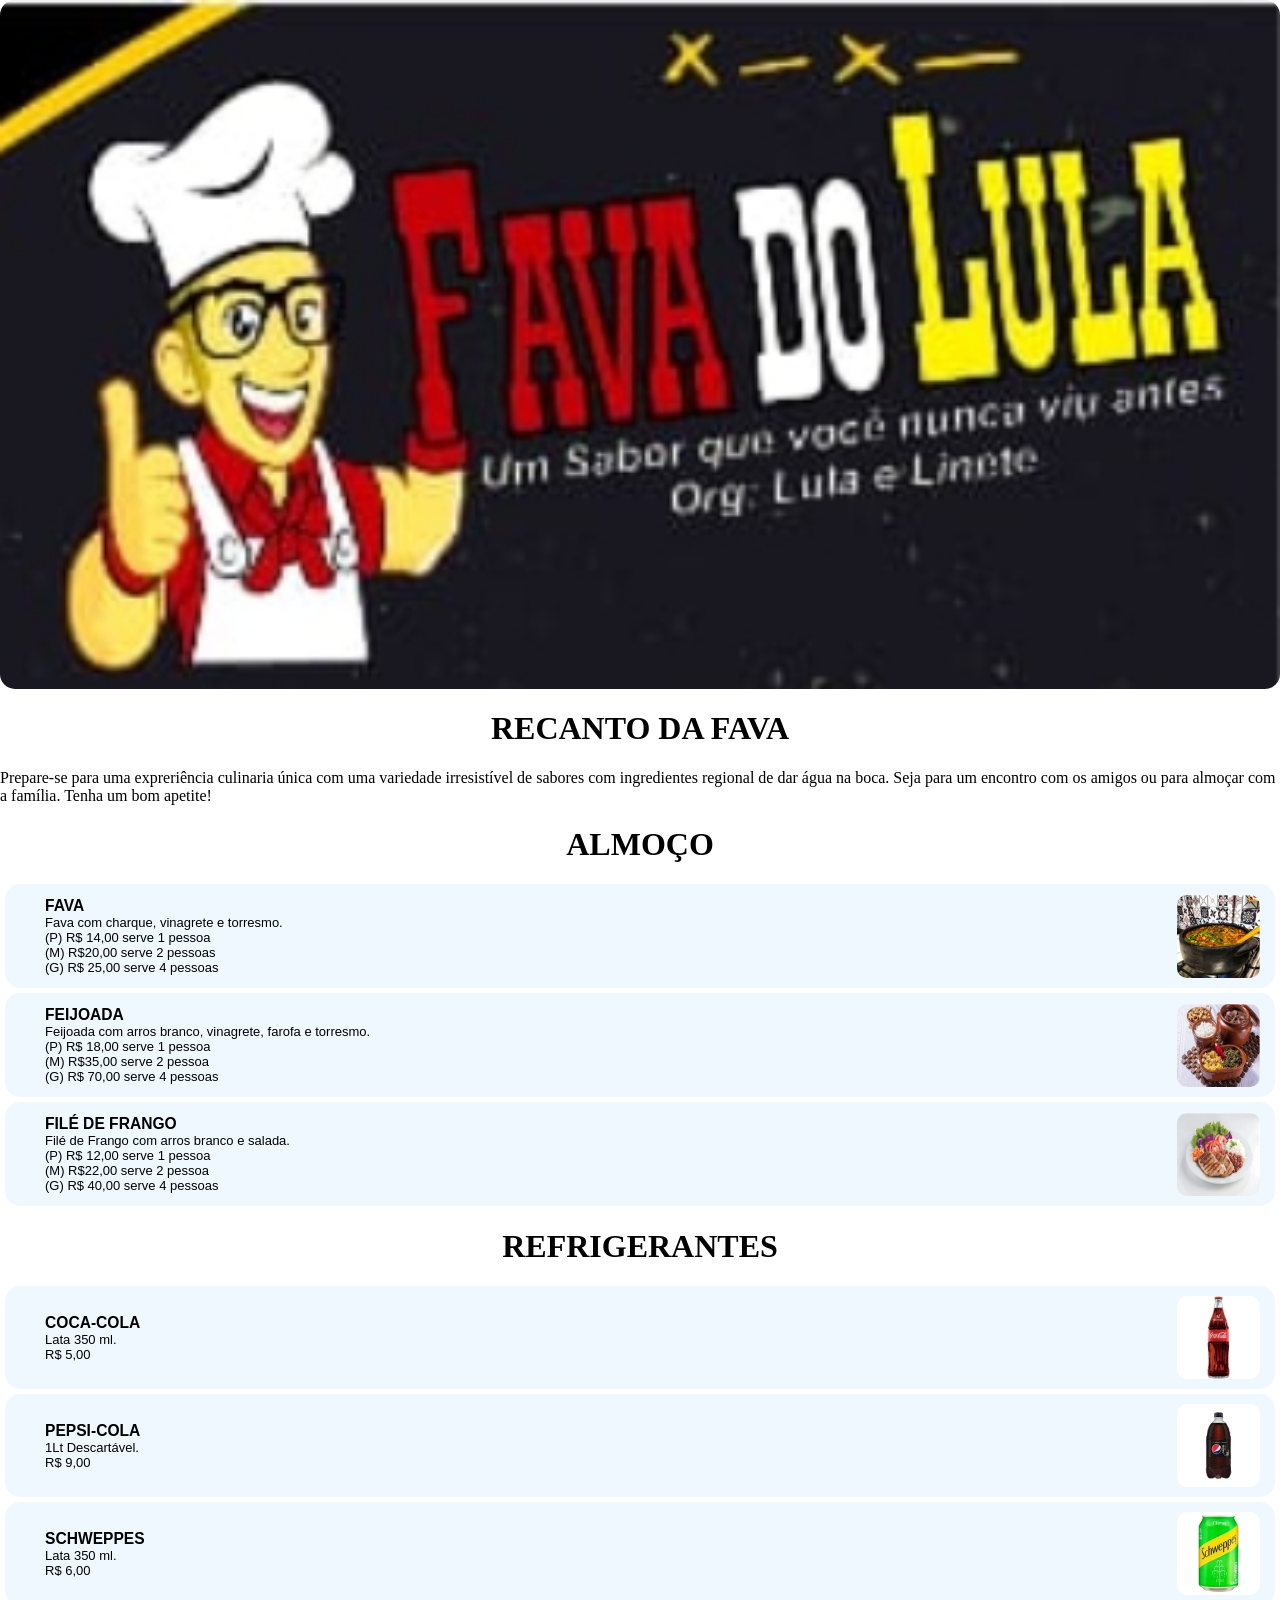
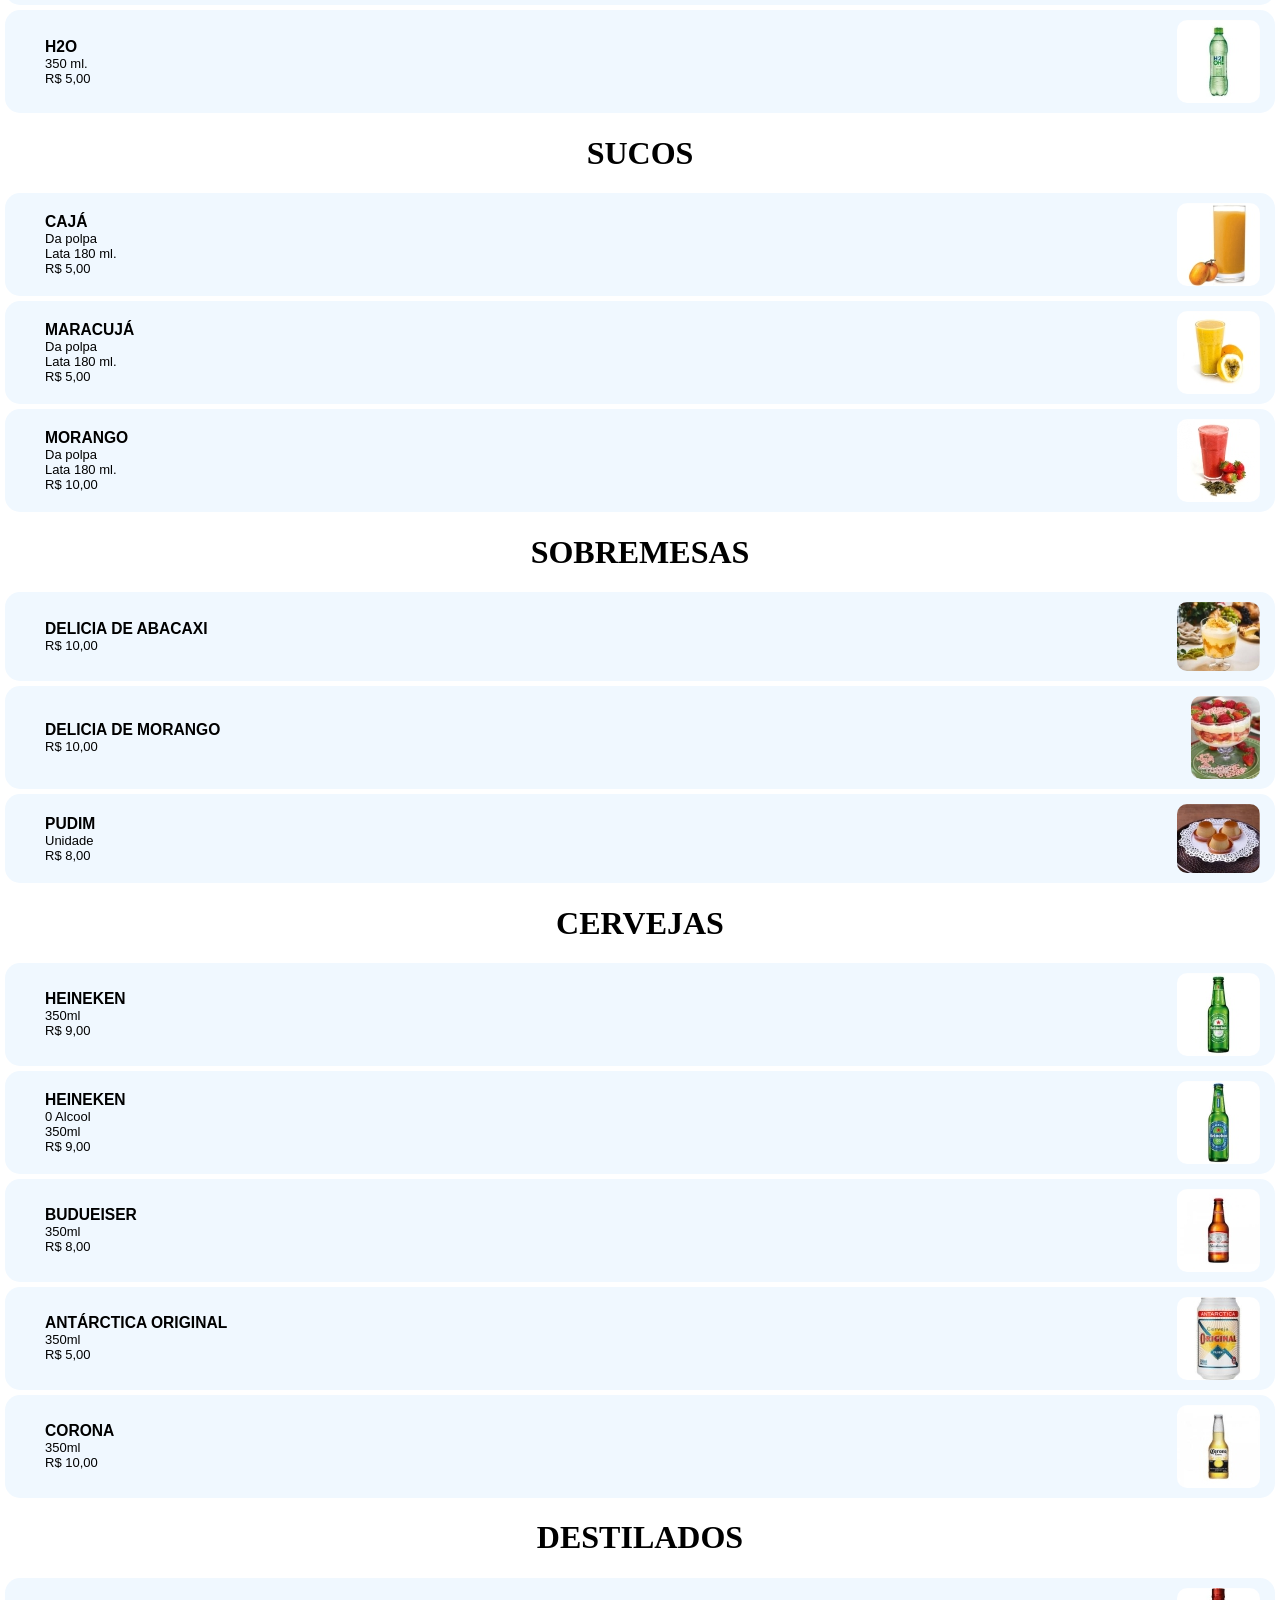
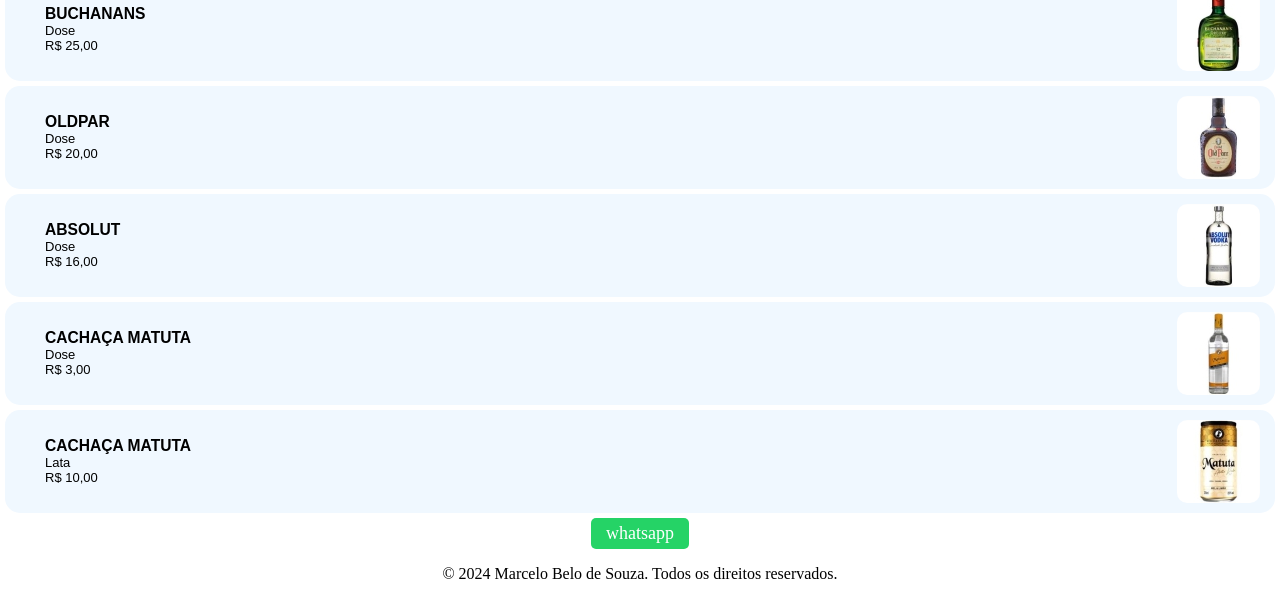
==== index.html @ a5c8fe2a "atual implementação" ====
<!DOCTYPE html>
<html lang="pt-br">
<head>
    <meta charset="UTF-8">
    <meta name="viewport" content="width=device-width, initial-scale=1.0">
    <link rel="stylesheet" href="css/style.css">
    <title>Recanto da Fava</title>
</head>

    <body>
        <header id="header">
            <div class="menu-hamburguer" id="menu">
                &#9776; <!-- ícone de hambúrguer -->
            </div>
        </header>
        <nav id="nav" class="hidden">
            <ul>
                <li><a href="#almoco">ALMOÇO</a></li>
                <li><a href="#refrigerante">REFRIGERANTES</a></li>
                <li><a href="#suco">SUCOS</a></li>
                <li><a href="#sobremesa">SOBREMESAS</a></li>
                <li><a href="#cerveja">CERVEJAS</a></li>
                <li><a href="#destilado">DESTILADOS</a></li>
            </ul>
        </nav>
          
            <img src="img/cabecalho.jpg" alt="Imagem logo cabeçalho" class="LogoCabecalho">
            
            <h1 class="tit">RECANTO DA FAVA</h1>
            <P>Prepare-se para uma expreriência culinaria única com uma variedade irresistível de sabores com ingredientes regional de dar água na boca. Seja para um encontro com os amigos ou para almoçar com a família. Tenha um bom apetite!</P>
        

    <a href="./html/DestaqueFava.html">
        <h1 id="almoco" class="tit">ALMOÇO</h1>
        <div class="item">
        <div class="flex-container">
        <ul>
            <li class="pDaLista"><strong>FAVA</strong></li>
            <li>Fava com charque, vinagrete e torresmo.</li>
            <li>(P) R$ 14,00 serve 1 pessoa</li>
            <li>(M) R$20,00 serve 2 pessoas</li>
            <li>(G) R$ 25,00 serve 4 pessoas</li>
         </ul>
        <img src="img/favaPParagrafo30mm.jpg" alt="tigela de fava" class="flex-item">
       </div>
    </div>

    <a href="./html/DestaqueFeijoada.html">
        <div class="item">
        <div class="flex-container">
        <ul>
            <li class="pDaLista"><strong>FEIJOADA</strong></li>
            <li>Feijoada com arros branco, vinagrete, farofa e torresmo.</li>
            <li>(P) R$ 18,00 serve 1 pessoa</li>
            <li>(M) R$35,00 serve 2 pessoa</li>
            <li>(G) R$ 70,00 serve 4 pessoas</li>
         </ul>
        <img src="img/Feijoada30mm.jpg" alt="Feijoada" class="flex-item">
       </div>
    </div>

    <a href="./html/FileDeFrango.html">
        <div class="item">
        <div class="flex-container">
        <ul>
            <li class="pDaLista"><strong>FILÉ DE FRANGO</strong></li>
            <li>Filé de Frango com arros branco e salada.</li>
            <li>(P) R$ 12,00 serve 1 pessoa</li>
            <li>(M) R$22,00 serve 2 pessoa</li>
            <li>(G) R$ 40,00 serve 4 pessoas</li>
         </ul>
        <img src="img/FileDeFrango30mm.jpg" alt="tigela de fava" class="flex-item">
       </div>
    </div>
 <a>   

        <h1 id="refrigerante" class="tit">REFRIGERANTES</h1>
        <div class="item">
        <div class="flex-container">
        <ul>
            <li class="pDaLista"><strong>COCA-COLA</strong></li>
            <li>Lata 350 ml.</li>
            <li>R$ 5,00</li>
         </ul>
        <img src="img/CocaKs30mm.jpg" alt="Refrigerante Coca Cola KS" class="flex-item">
       </div>
    </div>

        <div class="item">
        <div class="flex-container">
        <ul>
            <li class="pDaLista"><strong>PEPSI-COLA</strong></li>
            <li>1Lt Descartável.</li>
            <li>R$ 9,00</li>
         </ul>
        <img src="img/Pepsi1lt30mm.jpg" alt="Refrigerante Pepsi Cola 1Lt" class="flex-item">
       </div>
    </div>

        <div class="item">
        <div class="flex-container">
        <ul>
            <li class="pDaLista"><strong>SCHWEPPES</strong></li>
            <li>Lata 350 ml.</li>
            <li>R$ 6,00</li>
         </ul>
        <img src="img/SchweppesLata30mm.jpg" alt="Schweppes Lata" class="flex-item">
       </div>
    </div>

        <div class="item">
        <div class="flex-container">
        <ul>
            <li class="pDaLista"><strong>H2O</strong></li>
            <li>350 ml.</li>
            <li>R$ 5,00</li>
         </ul>
        <img src="img/H2o30mm.jpg" alt="Refrigerante H2O" class="flex-item">
       </div>
    </div>

        <h1 id="suco" class="tit">SUCOS</h1>
        <div class="item">
        <div class="flex-container">
        <ul>
            <li class="pDaLista"><strong>CAJÁ</strong></li>
            <LI>Da polpa</LI>
            <li>Lata 180 ml.</li>
            <li>R$ 5,00</li>
         </ul>
        <img src="img/SucoCajaCopo30mm.jpg" alt="Copo de suco de cajá" class="flex-item">
       </div>
    </div>

        <div class="item">
        <div class="flex-container">
        <ul>
            <li class="pDaLista"><strong>MARACUJÁ</strong></li>
            <LI>Da polpa</LI>
            <li>Lata 180 ml.</li>
            <li>R$ 5,00</li>
         </ul>
        <img src="img/SucoMaracujaCopo30mm.jpg" alt="Copo de suco de maracujá" class="flex-item">
       </div>
    </div>

        <div class="item">
        <div class="flex-container">
        <ul>
            <li class="pDaLista"><strong>MORANGO</strong></li>
            <LI>Da polpa</LI>
            <li>Lata 180 ml.</li>
            <li>R$ 10,00</li>
         </ul>
        <img src="img/SucoMorangoCopo30mm.jpg" alt="Copo de suco de maracujá" class="flex-item">
       </div>
    </div>

    <a href="./html/DeliaDeAbacaxi.html">
        <h1 id="sobremesa" class="tit">SOBREMESAS</h1>
        <div class="item">
        <div class="flex-container">
        <ul>
            <li class="pDaLista"><strong>DELICIA DE ABACAXI</strong></li>
            <li>R$ 10,00</li>
         </ul>
        <img src="img/DeliciaDeAbacaxi30mm.jpg" alt="Delicia de abacaxi" class="flex-item">
       </div>
    </div>

    <a href="./html/DeliciaDeMorango.html">
        <div class="item">
        <div class="flex-container">
        <ul>
            <li class="pDaLista"><strong>DELICIA DE MORANGO</strong></li>
            <li>R$ 10,00</li>
         </ul>
        <img src="img/DeliciaDeMorango30mm.jpg" alt="Delicia de morango" class="flex-item">
       </div>
    </div>

    <a href="./html/Pudim.html">
        <div class="item">
        <div class="flex-container">
        <ul>
            <li class="pDaLista"><strong>PUDIM</strong></li>
            <LI>Unidade</LI>
            <li>R$ 8,00</li>
         </ul>
        <img src="img/Pudim30mm.jpg" alt="Pudim" class="flex-item">
       </div>
    </div>
<a>    

        <h1 id="cerveja" class="tit">CERVEJAS</h1>
        <div class="item">
        <div class="flex-container">
        <ul>
            <li class="pDaLista"><strong>HEINEKEN</strong></li>
            <LI>350ml</LI>
            <li>R$ 9,00</li>
         </ul>
        <img src="img/Heineken350Ml30mm.jpg" alt="Cerveja" class="flex-item">
       </div>
    </div>

        <div class="item">
        <div class="flex-container">
        <ul>
            <li class="pDaLista"><strong>HEINEKEN</strong></li>
            <li>0 Alcool</li>
            <LI>350ml</LI>
            <li>R$ 9,00</li>
         </ul>
        <img src="img/Heineken0350ml30mm.jpg" alt="Cerveja" class="flex-item">
       </div>
    </div>

        <div class="item">
        <div class="flex-container">
        <ul>
            <li class="pDaLista"><strong>BUDUEISER</strong></li>
            <LI>350ml</LI>
            <li>R$ 8,00</li>
         </ul>
        <img src="img/Budueiser350Ml30mm.jpg" alt="Cerveja" class="flex-item">
       </div>
    </div>

        <div class="item">
        <div class="flex-container">
        <ul>
            <li class="pDaLista"><strong>ANTÁRCTICA ORIGINAL</strong></li>
            <LI>350ml</LI>
            <li>R$ 5,00</li>
         </ul>
        <img src="img/AntarcticaOrig350Ml30mm.jpg" alt="Cerveja" class="flex-item">
       </div>
    </div>

        <div class="item">
        <div class="flex-container">
        <ul>
            <li class="pDaLista"><strong>CORONA</strong></li>
            <LI>350ml</LI>
            <li>R$ 10,00</li>
         </ul>
        <img src="img/Corona350Ml30mm.jpg" alt="Cerveja" class="flex-item">
       </div>
    </div>   

        <H1 id="destilado" class="tit">DESTILADOS</H1>
        <div class="item">
        <div class="flex-container">
        <ul>
            <li class="pDaLista"><strong>BUCHANANS</strong></li>
            <LI>Dose</LI>
            <li>R$ 25,00</li>
         </ul>
        <img src="img/Buchanans30mm.jpg" alt="Wisk" class="flex-item">
       </div>
    </div>

        <div class="item">
        <div class="flex-container">
        <ul>
            <li class="pDaLista"><strong>OLDPAR</strong></li>
            <LI>Dose</LI>
            <li>R$ 20,00</li>
         </ul>
        <img src="img/OldPar30mm.jpg" alt="Wisk" class="flex-item">
       </div>
    </div>

        <div class="item">
        <div class="flex-container">
        <ul>
            <li class="pDaLista"><strong>ABSOLUT</strong></li>
            <LI>Dose</LI>
            <li>R$ 16,00</li>
         </ul>
        <img src="img/Absolut30mm.jpg" alt="Vodi" class="flex-item">
       </div>
    </div>

        <div class="item">
        <div class="flex-container">
        <ul>
            <li class="pDaLista"><strong>CACHAÇA MATUTA</strong></li>
            <LI>Dose</LI>
            <li>R$ 3,00</li>
         </ul>
        <img src="img/MatutaLt30mm.jpg" alt="Cachaça" class="flex-item">
       </div>
    </div>

        <div class="item">
        <div class="flex-container">
        <ul>
            <li class="pDaLista"><strong>CACHAÇA MATUTA</strong></li>
            <LI>Lata</LI>
            <li>R$ 10,00</li>
         </ul>
        <img src="img/MatutaLata30mm.jpg" alt="Cachaça" class="flex-item">
       </div>
    </div>

<script src="script/script.js"></script>

<div class="container">
    <a href="https://wa.me/558399943532" class="whatsapp-button" target="_blank" rel="noopener">
        whatsapp
    </a>
</div>

<div id="cop">
    <p>&copy; 2024 Marcelo Belo de Souza. Todos os direitos reservados.</p>
</div>
    </body>

</html>
---- css/style.css ----
body {
  margin: 0;
  padding: 0;
}

/*header {
  font-family: 'Segoe UI', Tahoma, Geneva, Verdana, sans-serif;
  margin: 5px 5px;
  border: 5px;  
  padding: 0px 5px 0px 0px;
}*/

.LogoCabecalho {
  width: 100%;
  height: auto;
  display: block;
  border-radius: 15px;
}

.tit {
  text-align: center;
}

.section {
  height: 100vh; /* Altura da viewport */
  padding: 20px;
  border-bottom: 1px solid #ddd;
}

.section:nth-child(odd) {
  background-color: #f4f4f4;
}

.item {
    background-color: aliceblue;
    margin: 5px 5px;
    border: 5px;  
    padding: 0px 5px 0px 0px;
    border-radius: 15px;
}

.flex-container {
    display: flex;
    justify-content: space-between;
    align-items: center;
    font-size: small;
  }

  ul {
    font-family: Arial, Helvetica, sans-serif;
    list-style: none;
  }

  .pDaLista {
    font-size: larger;
  }
  
  .flex-item {
    margin: 10px;
    border-radius: 10px;
  }
  
  .flex-item:first-child {
    flex: 1; /* O texto ocupará o espaço restante */
  }
  
  .flex-item:last-child {
    max-width: 30%; /* Ajuste conforme necessário */
  }

  .FotoDestaque { /*css da página destaque.html*/
    max-width: 100%;
    height: auto;
    margin-bottom: 1rem;
    border-radius: 8px; /* Bordas arredondadas */
    box-shadow: 0 4px 8px rgba(0, 0, 0, 0.1); /* Sombra suave */
  }

  .BodyDestaque {
    display: flex;
    justify-content: center;
    align-items: center;
    text-align: center;
    flex-direction: column;
    background-color: #f0f0f0; /* Cor de fundo suave */
  }

  .H2Destaque {
    font-family: 'Segoe UI', Tahoma, Geneva, Verdana, sans-serif;
    font-size: 1.5rem;
    margin-bottom: 1rem;
  }

  .H1Destaque {
    font-family: 'Segoe UI', Tahoma, Geneva, Verdana, sans-serif;
    font-size: 1.5rem;
    margin-bottom: 1rem;
  }

  .PDestaque {
    font-family: 'Segoe UI', Tahoma, Geneva, Verdana, sans-serif;
    font-size: 1rem;
    max-width: 300px; /* Limita a largura do texto para melhorar a legibilidade */
  }

  a {
    text-decoration: none;
    color: black;
  }

.container {
    text-align: center;
}

.whatsapp-button {
    display: inline-block;
    padding: 5px 15px;
    font-size: 18px;
    color: #fff;
    background-color: #25d366;
    border: none;
    border-radius: 5px;
    text-decoration: none;
    transition: background-color 0.3s ease;
}

.whatsapp-button:hover {
    background-color: #1ebe5d;
}
#cop {
  text-align: center;
}

/* início do menu*/
header {
  width: 100%;
  background-color: #333;
  color: white;
  position: fixed;
  top: -60px; /* Escondido no início */
  left: 0;
  transition: top 0.3s;
  z-index: 1000;
}

.menu-hamburguer {
  padding: 15px;
  cursor: pointer;
  font-size: 20px;
}

nav {
  width: 100%;
  background-color: #444;
  color: white;
  display: none;
  position: fixed;
  top: 60px; /* Ajuste para o menu */
  left: 0;
  z-index: 999;
}

nav ul {
  list-style: none;
  padding: 0;
  margin: 0;
}

nav ul li {
  padding: 15px;
}

nav ul li a {
  color: white;
  text-decoration: none;
}

nav.hidden {
  display: none;
}

nav.visible {
  display: block;
}
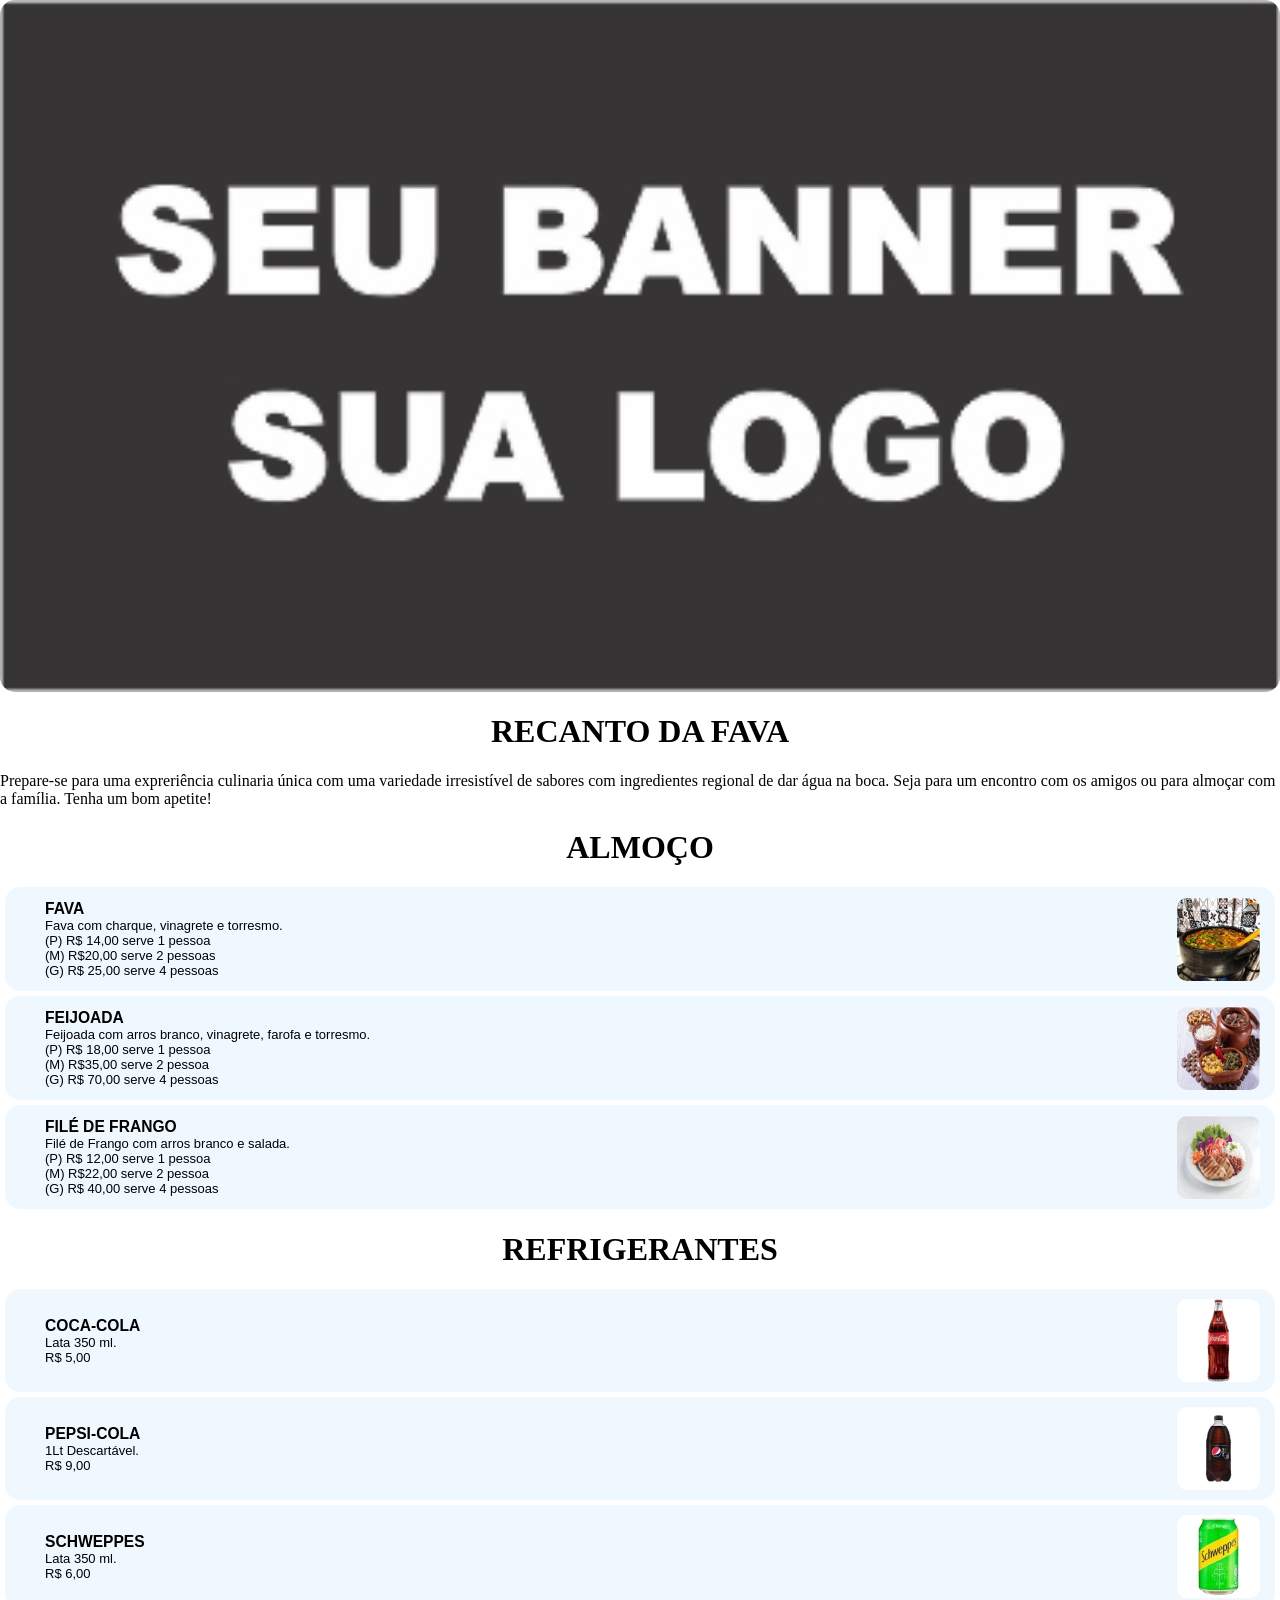
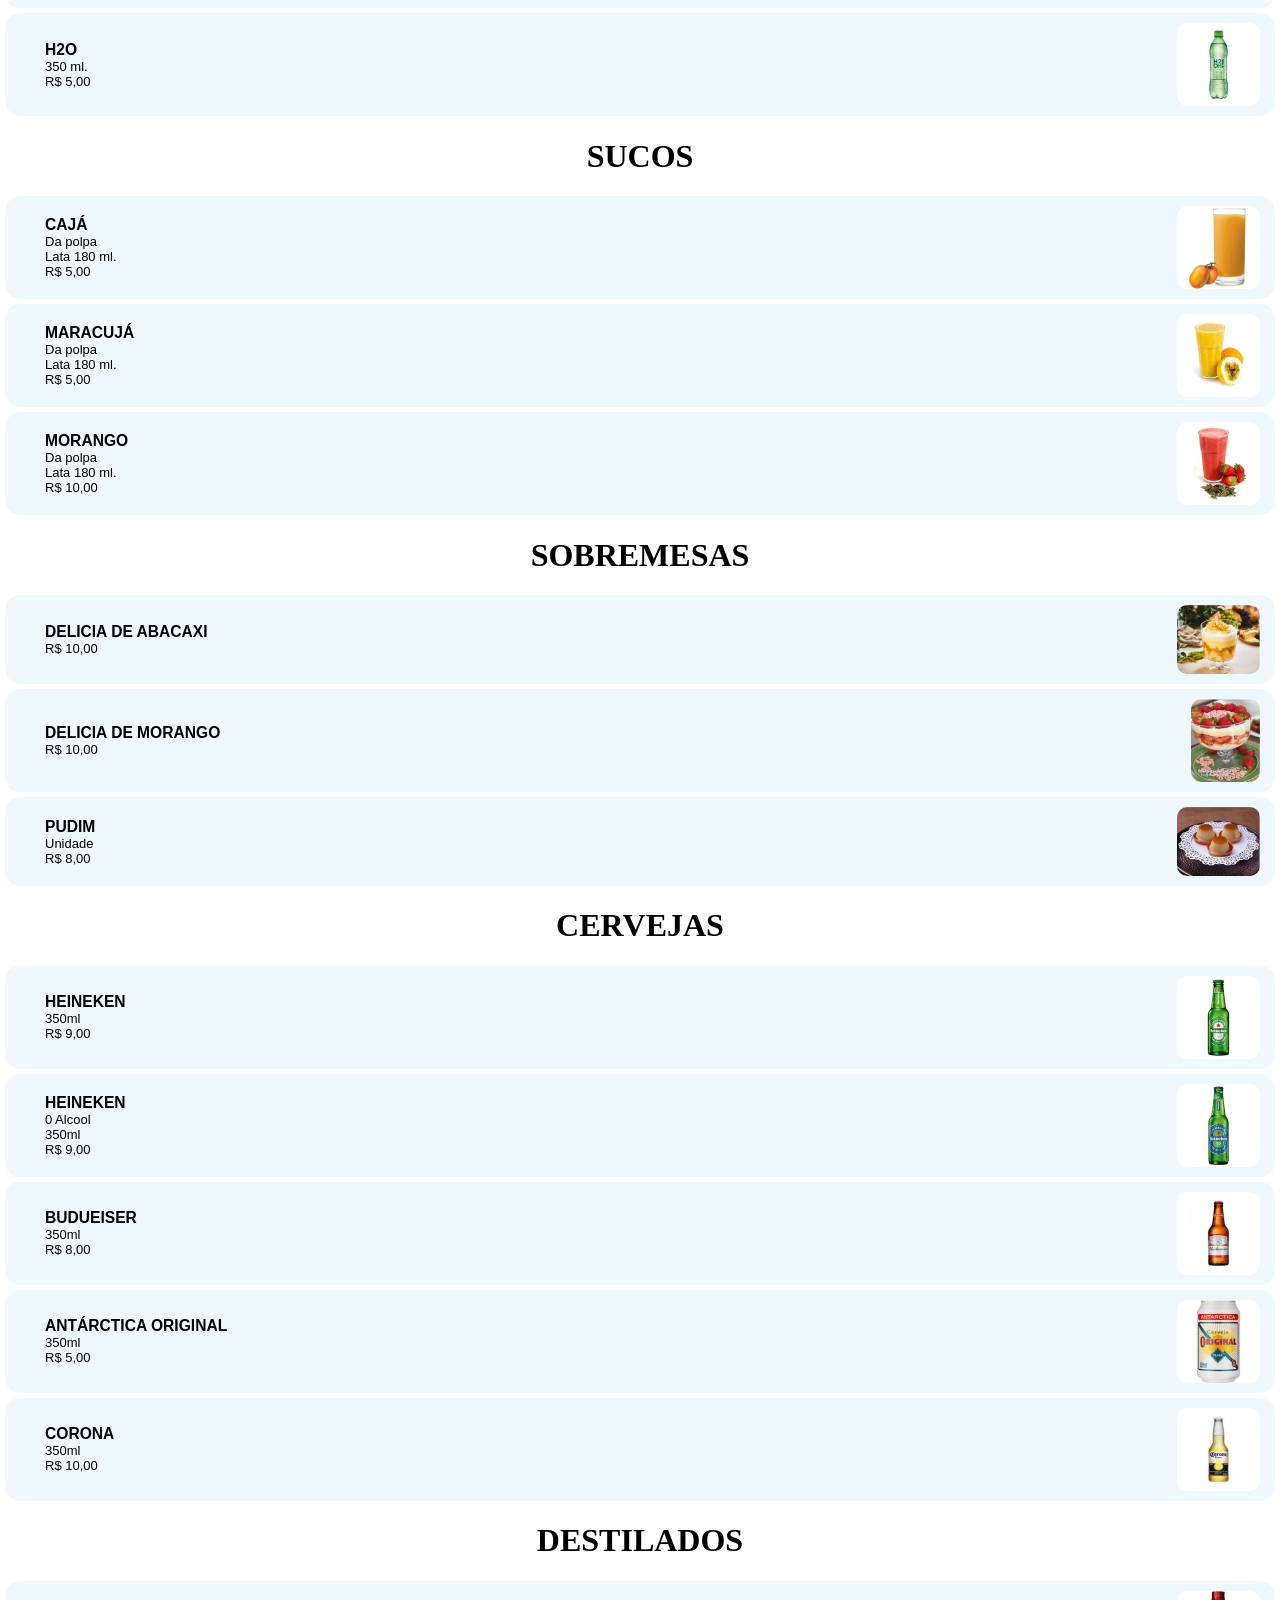
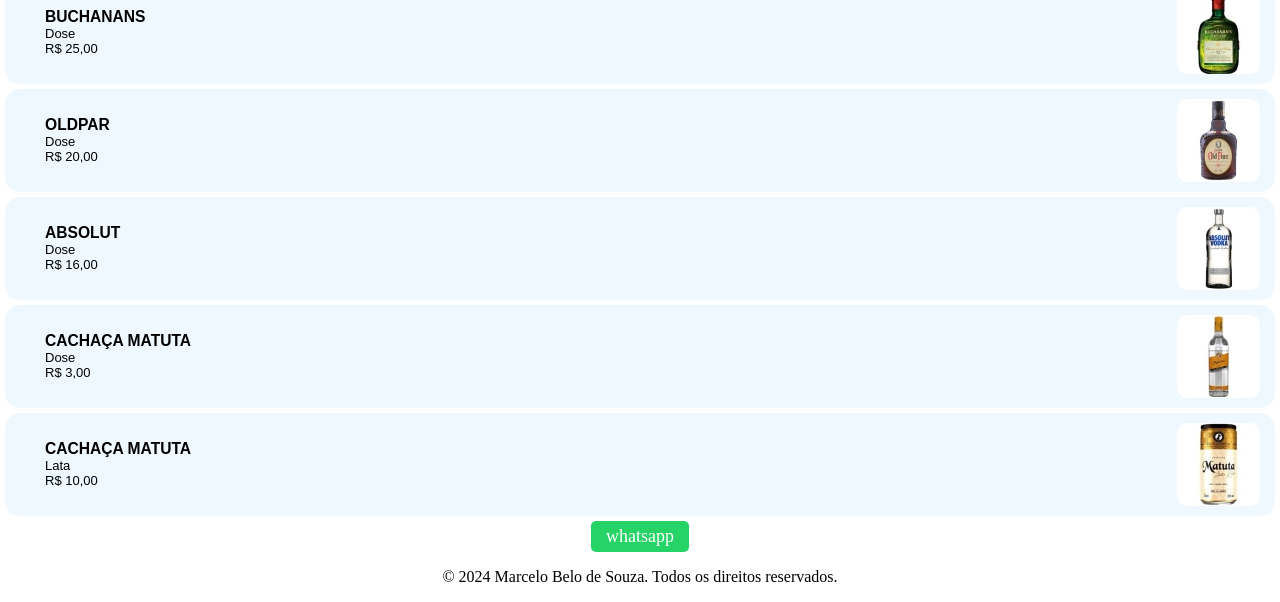
==== commit 0e0157cb: "Atualização Impementação ca função fechar o menu ao escolher opção" ====
--- a/index.html
+++ b/index.html
@@ -15,12 +15,12 @@
         </header>
         <nav id="nav" class="hidden">
             <ul>
-                <li><a href="#almoco">ALMOÇO</a></li>
-                <li><a href="#refrigerante">REFRIGERANTES</a></li>
-                <li><a href="#suco">SUCOS</a></li>
-                <li><a href="#sobremesa">SOBREMESAS</a></li>
-                <li><a href="#cerveja">CERVEJAS</a></li>
-                <li><a href="#destilado">DESTILADOS</a></li>
+                <li class="menu-item"><a href="#almoco">ALMOÇO</a></li>
+                <li class="menu-item"><a href="#refrigerante">REFRIGERANTES</a></li>
+                <li class="menu-item"><a href="#suco">SUCOS</a></li>
+                <li class="menu-item"><a href="#sobremesa">SOBREMESAS</a></li>
+                <li class="menu-item"><a href="#cerveja">CERVEJAS</a></li>
+                <li class="menu-item"><a href="#destilado">DESTILADOS</a></li>
             </ul>
         </nav>
           
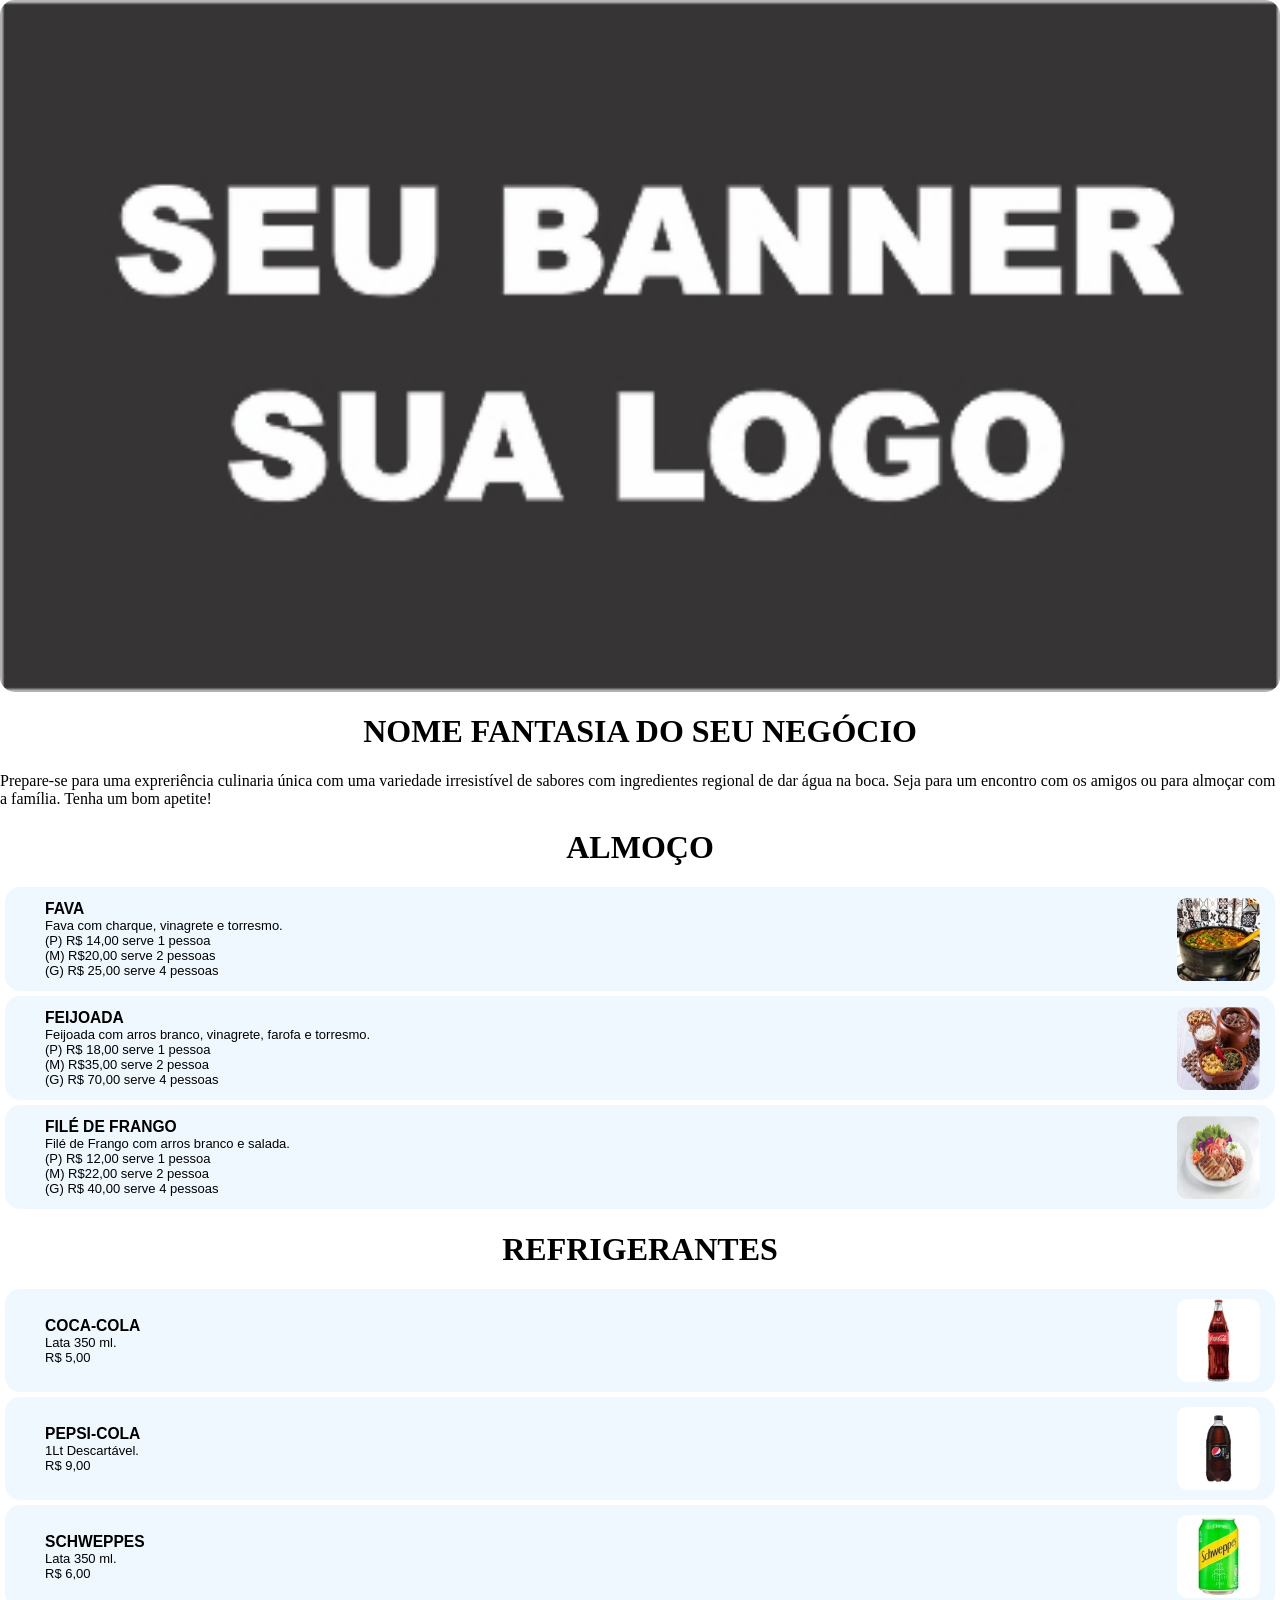
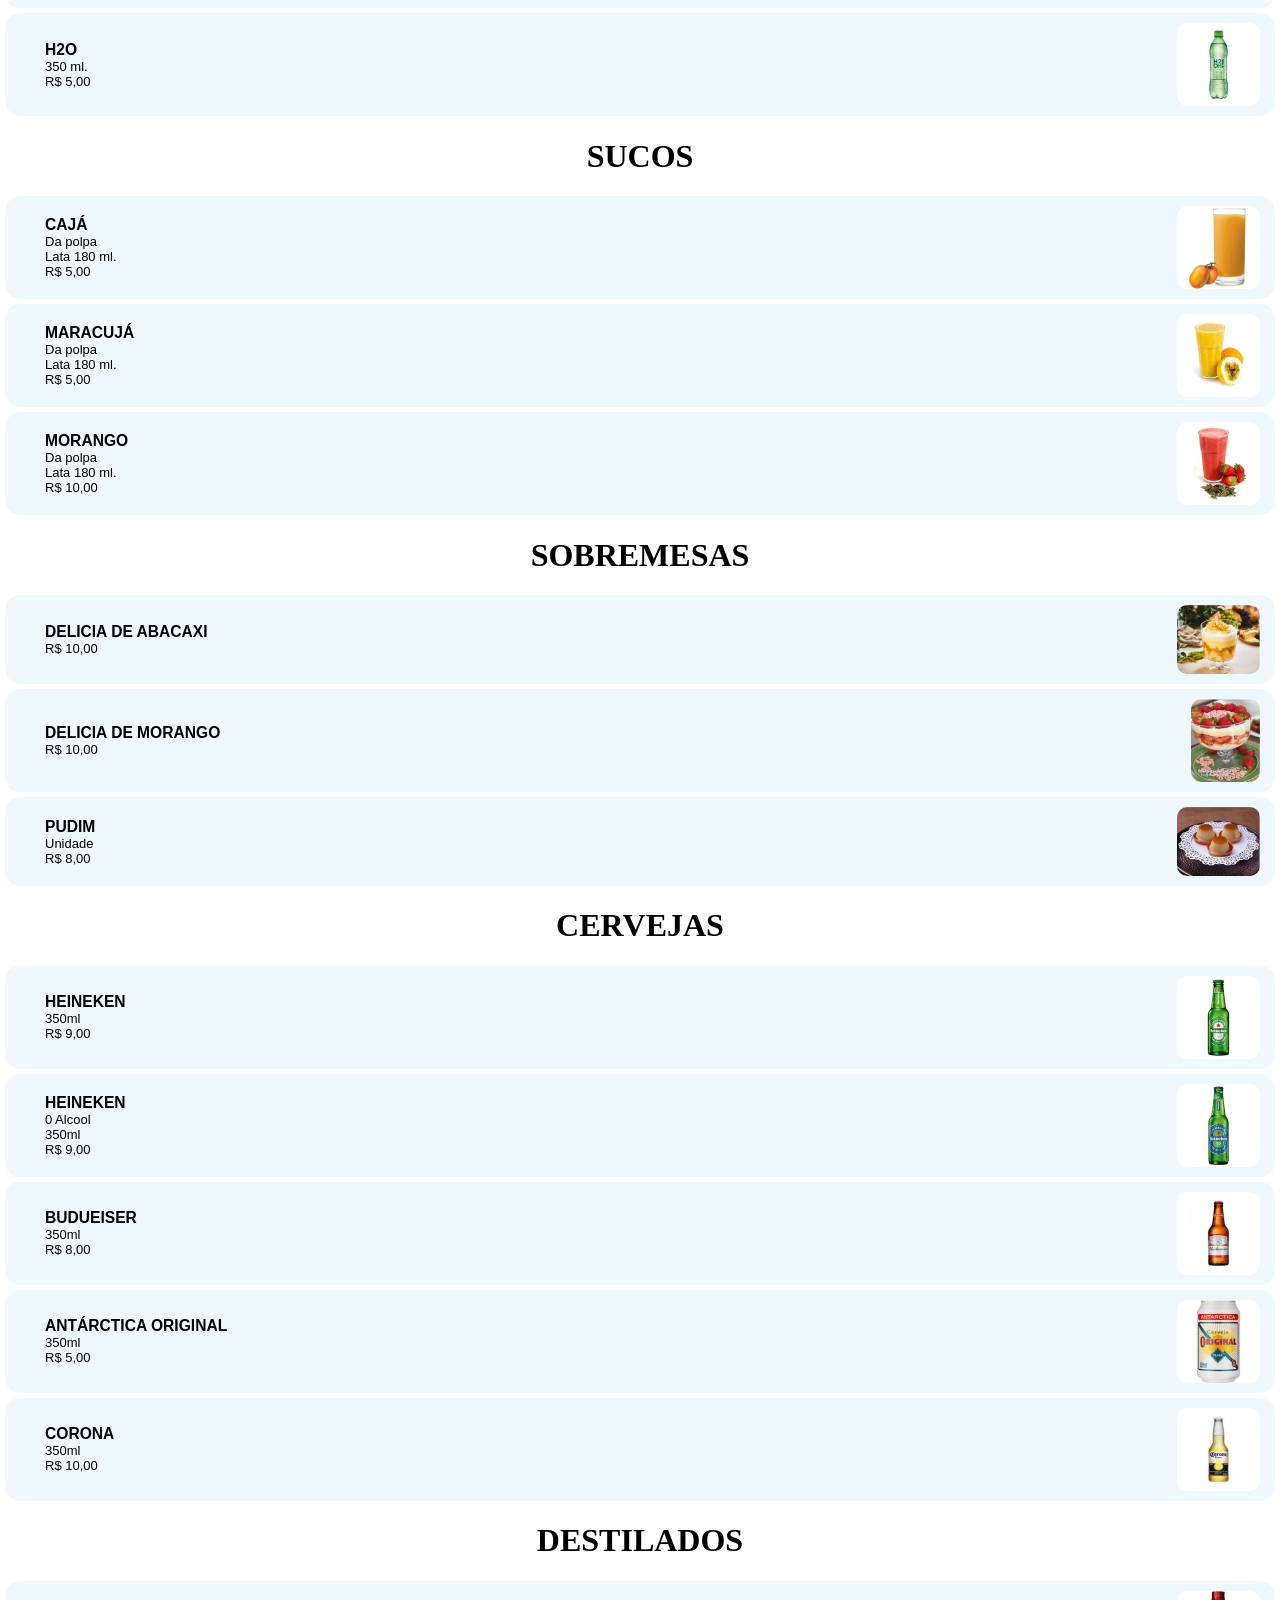
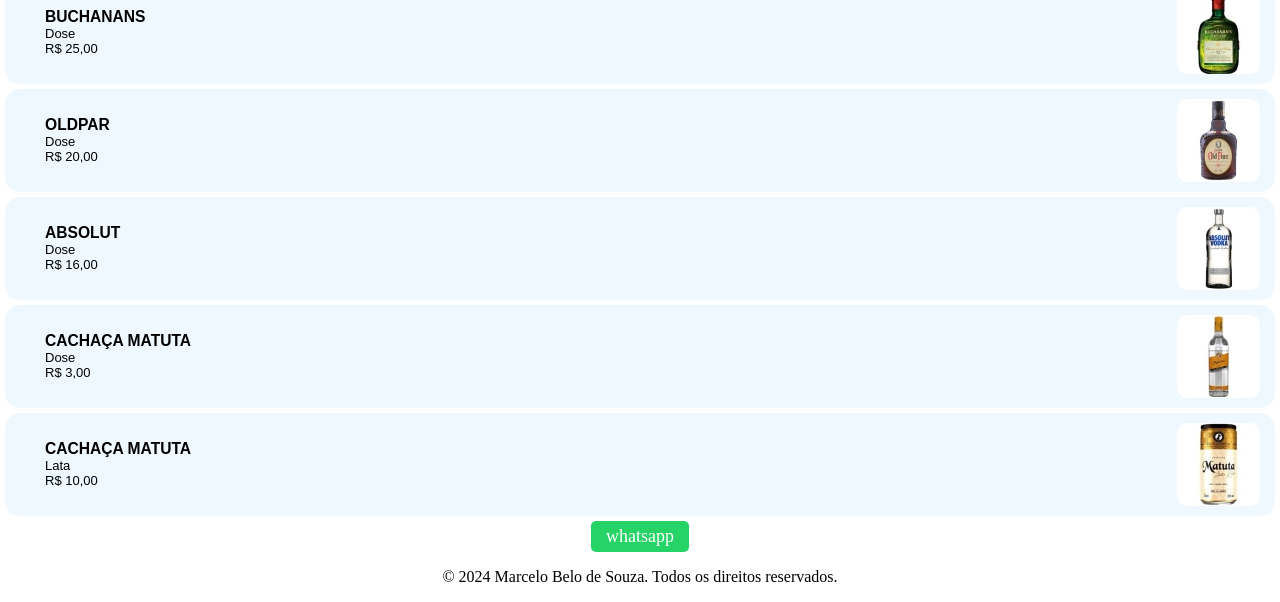
==== commit f6e59b19: "Atualização Mudando o title" ====
--- a/index.html
+++ b/index.html
@@ -26,7 +26,7 @@
           
             <img src="img/cabecalho.jpg" alt="Imagem logo cabeçalho" class="LogoCabecalho">
             
-            <h1 class="tit">RECANTO DA FAVA</h1>
+            <h1 class="tit">NOME FANTASIA DO SEU NEGÓCIO</h1>
             <P>Prepare-se para uma expreriência culinaria única com uma variedade irresistível de sabores com ingredientes regional de dar água na boca. Seja para um encontro com os amigos ou para almoçar com a família. Tenha um bom apetite!</P>
         
 
